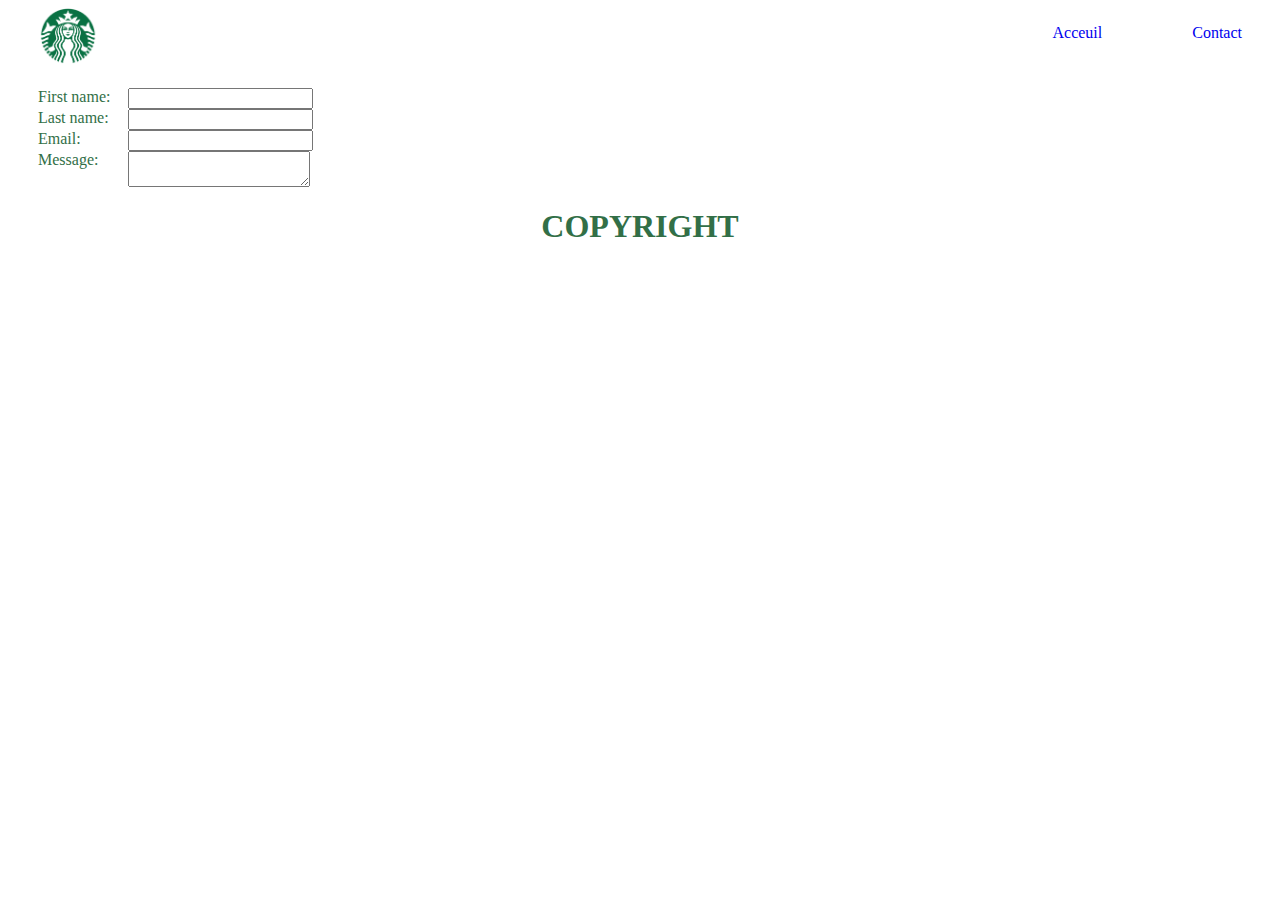
==== contact.html @ 316598f9 "exo fini" ====
<!DOCTYPE html>
<html lang="en">
<head>
    <meta charset="UTF-8">
    <meta http-equiv="X-UA-Compatible" content="IE=edge">
    <meta name="viewport" content="width=device-width, initial-scale=1.0">
    <link rel="stylesheet" href="style.css">
    <title>Contact</title>
</head>
<body>
    <div class="grid">
        <header>
            <div class="logo">
                <img src="logo.png" alt="logo">
            </div>
            <nav class="navbar">
                <ul>
                    <li><a href="/">Acceuil</a></li>
                    <li><a href="contact.html">Contact</a></li>
                </ul>
            </nav>
        </header>
        <main>
            <form>
                <div class="form">
                    <label class="vert" for="fname">First name:</label>
                    <input type="text" id="fname" name="fname">
                </div>
                <div class="form">
                    <label class="vert" for="lname">Last name:</label>
                    <input type="text" id="lname" name="lname">
                </div>
                <div class="form">
                    <label class="vert" for="email">Email:</label>
                    <input type="email" id="email" name="email">
                </div>
                <div class="form">
                    <label class="vert" for="mess">Message:</label>
                    <textarea id="mess" name="mess"></textarea>
                </div>
              </form>
        </main>
        <footer>
            <h1 class="vert">Copyright</h1>
        </footer>
    </div>
</body>
</html>
---- style.css ----
.grid {
    display: grid;
    grid-template : 60px auto 40px / 100%;
}
a:visited {
    color: unset;
}
a {
    text-decoration: none;
}
header {
    display: flex;
    margin-right: 30px;
    margin-left: 30px;
}
.navbar ul {
    display: flex;
    list-style-type: none;
}
.navbar ul li a:hover {
    color: rgb(50, 111, 71);
}
.navbar {
    margin-left: auto;
}
.navbar ul li:not(:first-child) {
    margin-left: 90px;
}
.logo {
    width: 60px;
}
.logo img {
    width: 100%;
}
main {
    margin : 20px 30px 0 30px
}
.jeu {
    width: 100%;
    height: 450px;
    overflow: hidden;
}
.jeu img {
    width: 100%;
    border-radius: 5%;
}
.vert{
    color: rgb(50, 111, 71);
}
footer {
    text-align: center;
    text-transform: uppercase;
}
.form {
    display: flex;
}
.form label {
    width: 90px;
}
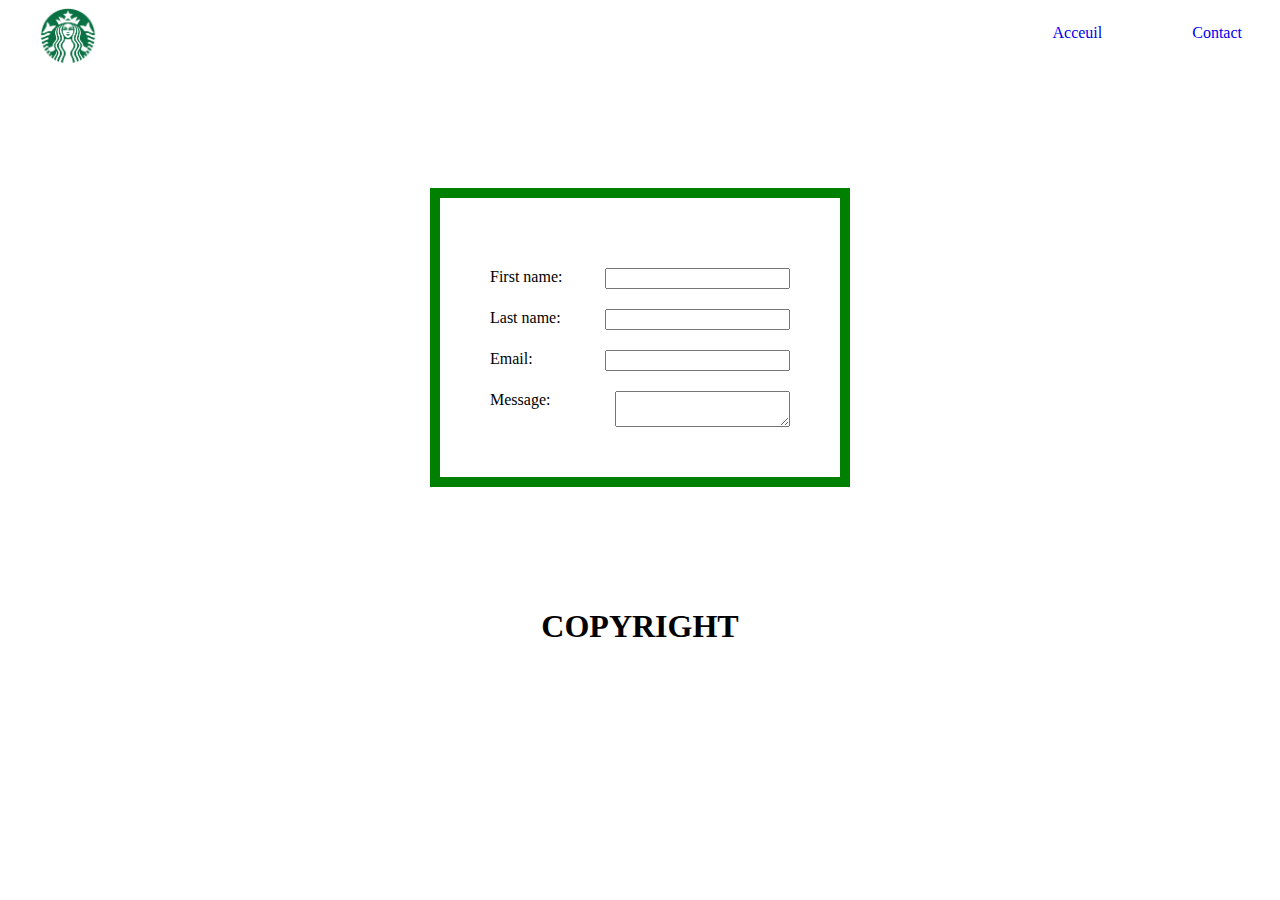
==== commit 0f054271: "refonte contact" ====
--- a/contact.html
+++ b/contact.html
@@ -11,7 +11,7 @@
     <div class="grid">
         <header>
             <div class="logo">
-                <img src="logo.png" alt="logo">
+                <img src="logo.png" alt="logo du site">
             </div>
             <nav class="navbar">
                 <ul>
@@ -21,24 +21,27 @@
             </nav>
         </header>
         <main>
-            <form>
-                <div class="form">
-                    <label class="vert" for="fname">First name:</label>
-                    <input type="text" id="fname" name="fname">
-                </div>
-                <div class="form">
-                    <label class="vert" for="lname">Last name:</label>
-                    <input type="text" id="lname" name="lname">
-                </div>
-                <div class="form">
-                    <label class="vert" for="email">Email:</label>
-                    <input type="email" id="email" name="email">
-                </div>
-                <div class="form">
-                    <label class="vert" for="mess">Message:</label>
-                    <textarea id="mess" name="mess"></textarea>
-                </div>
-              </form>
+            <div class="box">
+                <form>
+                    <div class="form">
+                        <label class="vert" for="fname">First name:</label>
+                        <input type="text" id="fname" name="fname">
+                    </div>
+                    <div class="form">
+                        <label class="vert" for="lname">Last name:</label>
+                        <input type="text" id="lname" name="lname">
+                    </div>
+                    <div class="form">
+                        <label class="vert" for="email">Email:</label>
+                        <input type="email" id="email" name="email">
+                    </div>
+                    <div class="form">
+                        <label class="vert" for="mess">Message:</label>
+                        <textarea id="mess" name="mess"></textarea>
+                    </div>
+                  </form>
+            </div>
+            
         </main>
         <footer>
             <h1 class="vert">Copyright</h1>
--- a/style.css
+++ b/style.css
@@ -45,15 +45,35 @@
     border-radius: 5%;
 }
 .vert{
-    color: rgb(50, 111, 71);
+    color: rgb(0, 0, 0);
+}
+
+form {
+    display: flex;
+    flex-direction: column;
+    justify-content: center;
+    width: 300px;
+    margin: 0 auto;
+}
+
+.form {
+    display: flex;
+    margin-top: 20px;
+}
+.form label {
+    width: 130px;
+}
+.box {
+    width: 300px;
+    border: 10px solid green;
+    align-items: center;
+    padding: 50px;
+    margin: 0 auto;
+    margin-bottom: 100px;
+    margin-top: 100px;
+
 }
 footer {
     text-align: center;
     text-transform: uppercase;
-}
-.form {
-    display: flex;
-}
-.form label {
-    width: 90px;
 }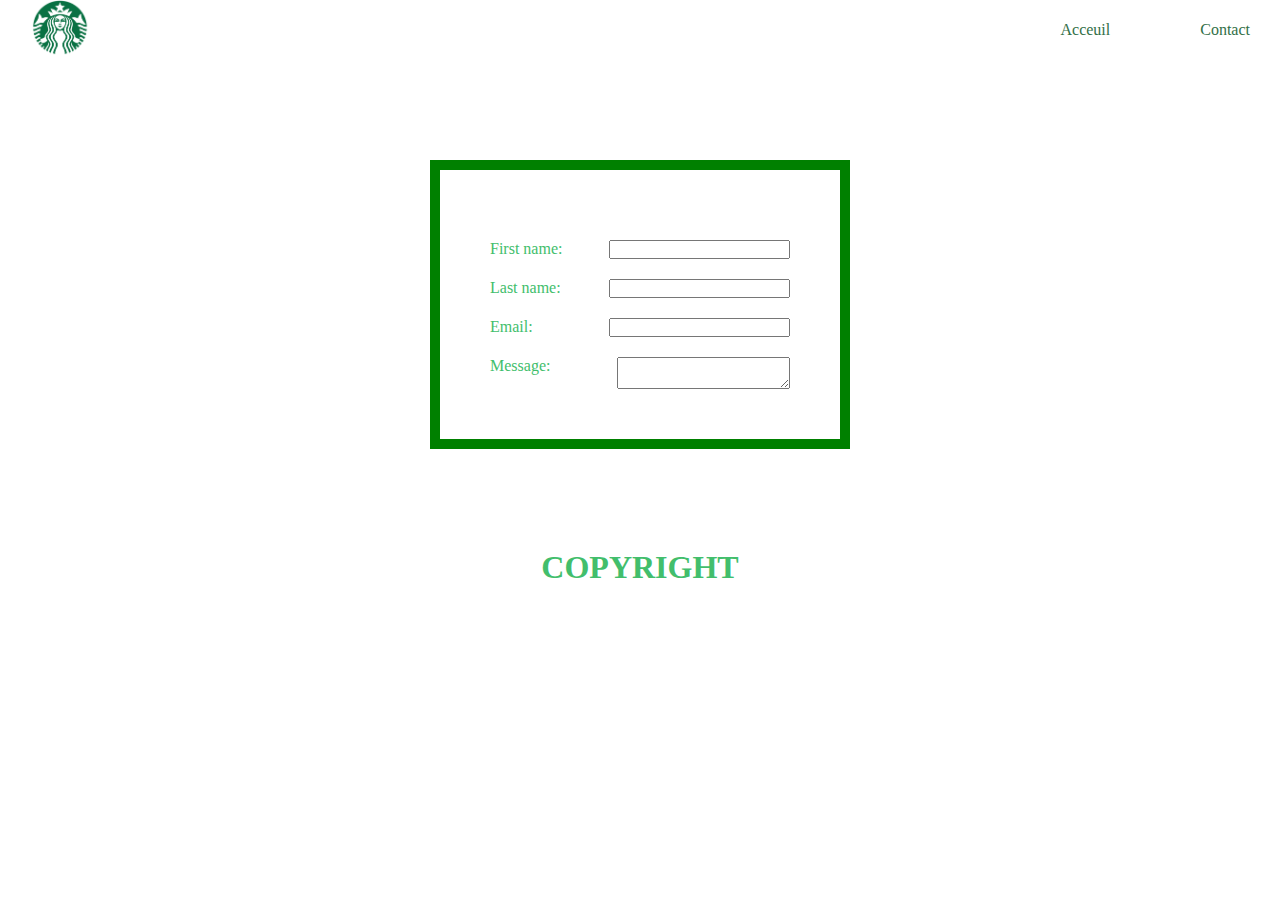
==== commit b6d88a9d: "responsive" ====
--- a/contact.html
+++ b/contact.html
@@ -15,7 +15,7 @@
             </div>
             <nav class="navbar">
                 <ul>
-                    <li><a href="/">Acceuil</a></li>
+                    <li><a href="index.html">Acceuil</a></li>
                     <li><a href="contact.html">Contact</a></li>
                 </ul>
             </nav>
--- a/style.css
+++ b/style.css
@@ -1,3 +1,8 @@
+* {
+    margin: 0;
+    padding: 0;
+    box-sizing: border-box;
+}
 .grid {
     display: grid;
     grid-template : 60px auto 40px / 100%;
@@ -6,10 +11,12 @@
     color: unset;
 }
 a {
+    color: rgb(50, 111, 71);
     text-decoration: none;
 }
 header {
     display: flex;
+    align-items: center;
     margin-right: 30px;
     margin-left: 30px;
 }
@@ -32,20 +39,72 @@
 .logo img {
     width: 100%;
 }
-main {
-    margin : 20px 30px 0 30px
+.main-title {
+    width: 60%;
+}
+.main-title h1 {
+    color: rgb(66, 190, 108);
+    font-size: 50px;
+    position: relative;
+}
+.main-title p {
+    color: white;
+    font-size: 25px;
+    position: relative;
+}
+.title {
+    text-align: center;
+    font-size: 40px;
+    text-decoration: underline;
+    margin-bottom: 25px;
+}
+.container {
+    max-width: 1280px;
+    margin : 0 auto;
+}
+section.container {
+    margin-bottom: 40px;
+}
+.flex {
+    display: flex;
+    align-items: center;
+}
+.flex-wrap {
+    flex-wrap: wrap;
+}
+.text-content {
+    width: 50%;
+}
+.svg-content {
+    width: 50%;
 }
 .jeu {
+    display: flex;
+    align-items: center;
     width: 100%;
     height: 450px;
     overflow: hidden;
+//border-radius: 5%;
+    position: relative;
+    margin-bottom: 40px;
+    background-image: url("./jeu.jpg");
+    background-size: cover;
+    background-repeat: no-repeat;
+    background-position: center;
+}
+.jeu .overlay {
+    position: absolute;
+    top: 0;
+    left: 0;
+    height: 100%;
+    width: 100%;
+    background-color: rgba(0,0,0,0.5);
 }
 .jeu img {
     width: 100%;
-    border-radius: 5%;
 }
 .vert{
-    color: rgb(0, 0, 0);
+    color: rgb(66, 190, 108);
 }
 
 form {
@@ -64,7 +123,7 @@
     width: 130px;
 }
 .box {
-    width: 300px;
+    width: max-content;
     border: 10px solid green;
     align-items: center;
     padding: 50px;
@@ -76,4 +135,21 @@
 footer {
     text-align: center;
     text-transform: uppercase;
+}
+
+
+/* RESPONSIVE */
+@media (max-width: 767px) {
+    .container {
+        width: 100%;
+    }
+    .item-content {
+        padding: 0 50px;
+    }
+    .text-content, .svg-content {
+        width: 100%;
+    }
+    .main-title {
+        width: 100%;
+    }
 }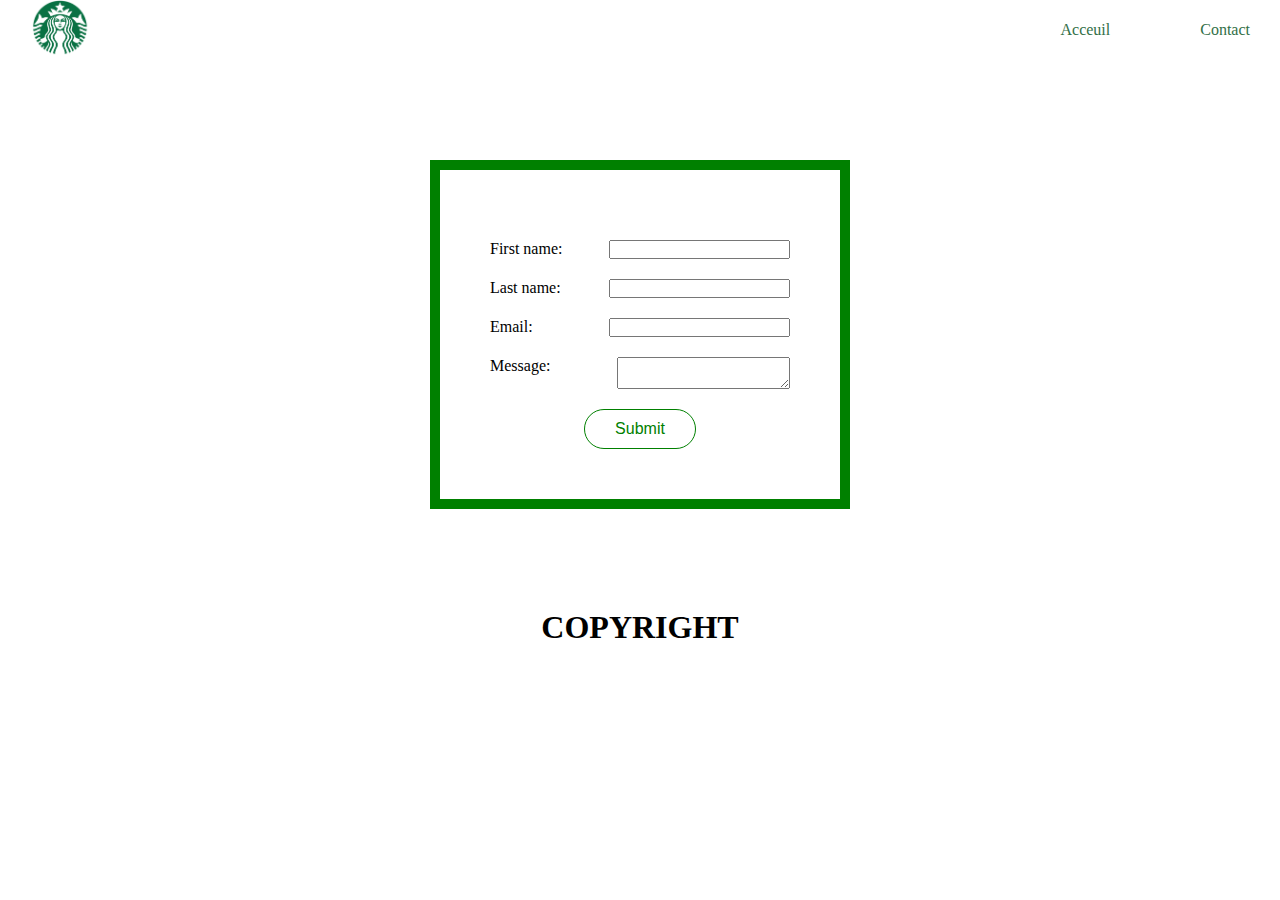
==== commit 1a740627: "fix style" ====
--- a/contact.html
+++ b/contact.html
@@ -24,27 +24,30 @@
             <div class="box">
                 <form>
                     <div class="form">
-                        <label class="vert" for="fname">First name:</label>
-                        <input type="text" id="fname" name="fname">
+                        <label class="noir" for="fname">First name:</label>
+                        <input type="text" id="fname" name="fname" required>
                     </div>
                     <div class="form">
-                        <label class="vert" for="lname">Last name:</label>
-                        <input type="text" id="lname" name="lname">
+                        <label class="noir" for="lname">Last name:</label>
+                        <input type="text" id="lname" name="lname" required>
                     </div>
                     <div class="form">
-                        <label class="vert" for="email">Email:</label>
-                        <input type="email" id="email" name="email">
+                        <label class="noir" for="email">Email:</label>
+                        <input type="email" id="email" name="email" required>
                     </div>
                     <div class="form">
-                        <label class="vert" for="mess">Message:</label>
-                        <textarea id="mess" name="mess"></textarea>
+                        <label class="noir" for="mess">Message:</label>
+                        <textarea id="mess" name="mess" required></textarea>
+                    </div>
+                    <div class="send-btn">
+                        <button type="submit">Submit</button>
                     </div>
                   </form>
             </div>
             
         </main>
         <footer>
-            <h1 class="vert">Copyright</h1>
+            <h1 class="noir">Copyright</h1>
         </footer>
     </div>
 </body>
--- a/style.css
+++ b/style.css
@@ -106,6 +106,9 @@
 .vert{
     color: rgb(66, 190, 108);
 }
+.noir {
+    color: black;
+}
 
 form {
     display: flex;
@@ -114,13 +117,41 @@
     width: 300px;
     margin: 0 auto;
 }
+input, textarea {
+    caret-color: greenyellow;
+}
+input:focus, textarea:focus {
+    outline: none;
+    border: 2px solid green;
+}
 
+input:focus:invalid, textarea:focus:invalid {
+    border: 2px solid red;
+}
 .form {
     display: flex;
     margin-top: 20px;
 }
 .form label {
     width: 130px;
+}
+form .send-btn {
+    display: flex;
+    justify-content: center;
+    margin-top: 20px;
+}
+.send-btn button {
+    cursor: pointer;
+    padding: 10px 30px;
+    background: transparent;
+    border: 1px solid green;
+    color: green;
+    border-radius: 20px;
+    font-size: 16px;
+}
+.send-btn button:hover {
+    background: green;
+    color: white;
 }
 .box {
     width: max-content;
